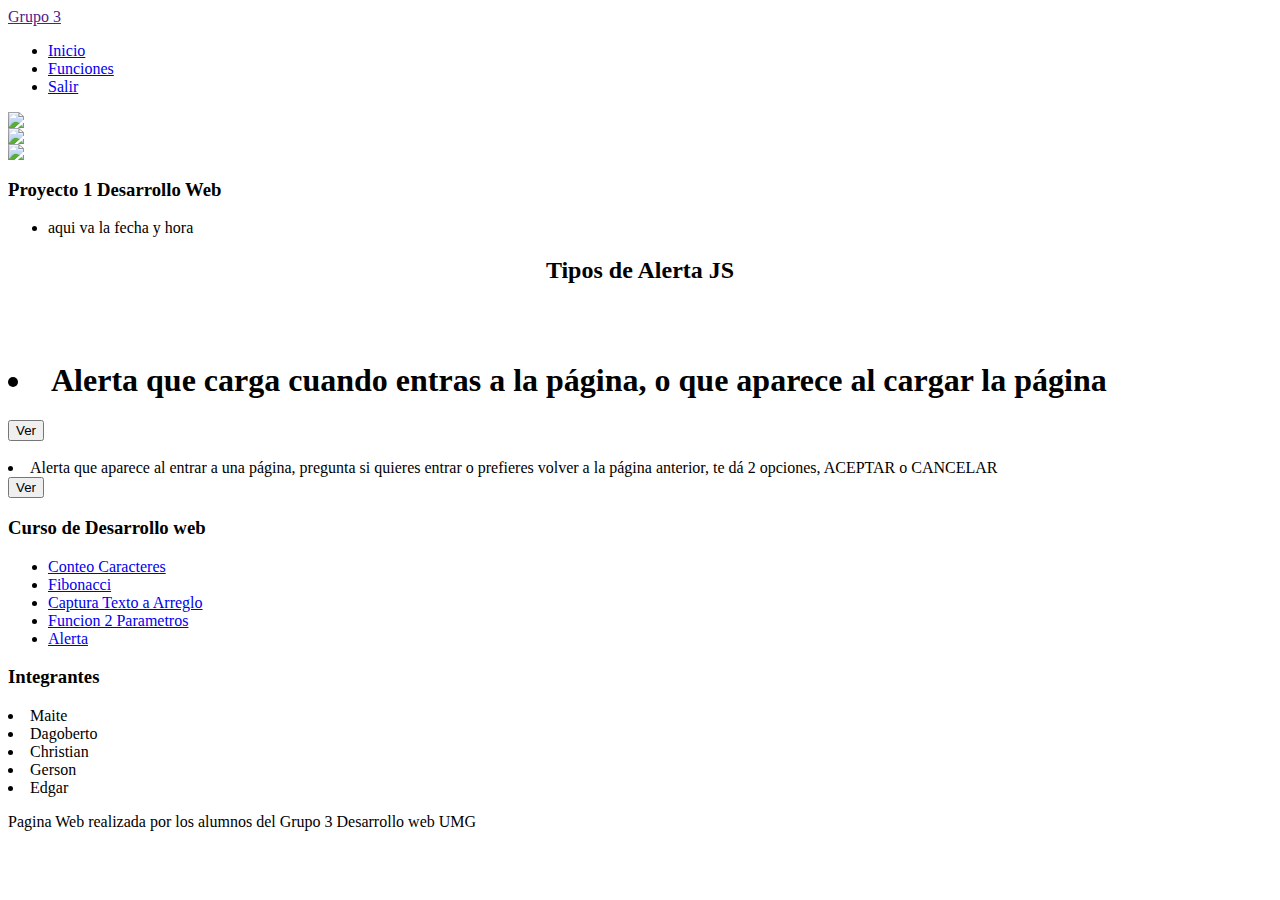
==== alerta.html @ 16106045 "casi terminada" ====
<!DOCTYPE>
<html>
	<head>
		<meta charset="UTF-8">
		<meta name="description" content="aqui toda nuestra descripcion">
		<meta name="keywords" content="aqui, palabras, clave">
		<link rel="stylesheet" type="text/css" href="css/estilos.css"/>		

		<script src="http://code.jquery.com/jquery-latest.min.js"></script>
		<script src="js/slides.min.jquery.js"> </script>

		<script>
			$(function(){
				$("#slides").slidesjs();
			});
		</script>

		
		<script src="js/scripts.js"></script>


		<title>Proyecto 1 </title>
	</head>


	<body>

		<header>
			<div id="subheader">
				<div id="logotipo"><p><a href="">Grupo 3</div>
				<nav>
					<ul>
						<li><a href="inicio.html">Inicio</a></li>
						<li><a href="funciones.html">Funciones</a></li>			
						<li><a href="index.html">Salir</a></li>			

					</ul>
				</nav>
		</header>

		<section id="wrap">
			<section id="main">			               
				<section id="slideshow">
					<div class="slides_container">
						<div><a href="#"><img src="(imagenes/UMG1.jpeg)"/></a></div>
						<div><a href="#"><img src="(imagenes/tecnologia1.png)"/></a></div>
						<div><a href="#"><img src="(imagenes/ingenieria1.png)"/></a></div>
					</div>

				</section>				         
				<section id="bienvenidos">
					<article>
						<hgroup><h3>Proyecto 1 Desarrollo Web</h3></hgroup>

						<p>
							<ul>

							<li> aqui va la fecha y hora </lis>
								
							</ul>
						</p>
					</article>					
				</section>

				<section id="contenido">									
					<article>
						<hgroup><center><h2 class="titulo"> Tipos de Alerta JS </h2> </center><br><br></hgroup>
						<section>
            <form id="formFibonacci" name="formFibonacci">
                <h1><li>Alerta que carga cuando entras a la página, o que aparece al cargar la página</li></h1><button type="button" onclick="alerta1()">Ver</button>
                <br><br>
                <li>Alerta que aparece al entrar a una página, pregunta si quieres entrar o prefieres volver a la página anterior, te dá 2 opciones, ACEPTAR o CANCELAR</li><button type="button" onclick="alerta2()">Ver</button>
                
                
            </form>                
        </section>
        
					</article>
				</section>

				<aside>
					<section class="widget">
						<h3>Curso de Desarrollo web</h3>
						<ul>
							<li><a href="conteo.html">Conteo Caracteres</a></li>
							<li><a href="fibonacci.html">Fibonacci</a></li>
							<li><a href="capturaarray.html">Captura Texto a Arreglo</a></li>
							<li><a href="funcionParametro.html">Funcion 2 Parametros</a></li>
							<li><a href="alerta.html">Alerta</a></li>
						</ul>						
					</section>
				</aside>
			</section>

			<footer>
				<section id="Integrantes">
					<article>
						<hgroup><h3>Integrantes</h3></hgroup>
						<p>
							<li>Maite</li>
							<li>Dagoberto</li>
							<li>Christian</li>
							<li>Gerson</li>
							<li>Edgar</li>

						</p>
					</article>
					
				</section>

				<section id="redes-s">
					<div class="email"><a href="https://www.google.com/gmail/"></a></div>
					<div class="Classroom"><a href="https://classroom.google.com/"></a></div>
					<div class="UMG"><a href="https://www.umg.edu.gt/"></a></div>
					<div class="Notas"><a href="https://www.umg.edu.gt/informacion-general-y-procedimientos/consulta-de-notas/"></a></div>
				</section>

			</footer>

			<div id="copyrigth"><p>Pagina Web realizada por los alumnos del Grupo 3 Desarrollo web UMG</p></div>

			
		</section>

	</body>
</html>
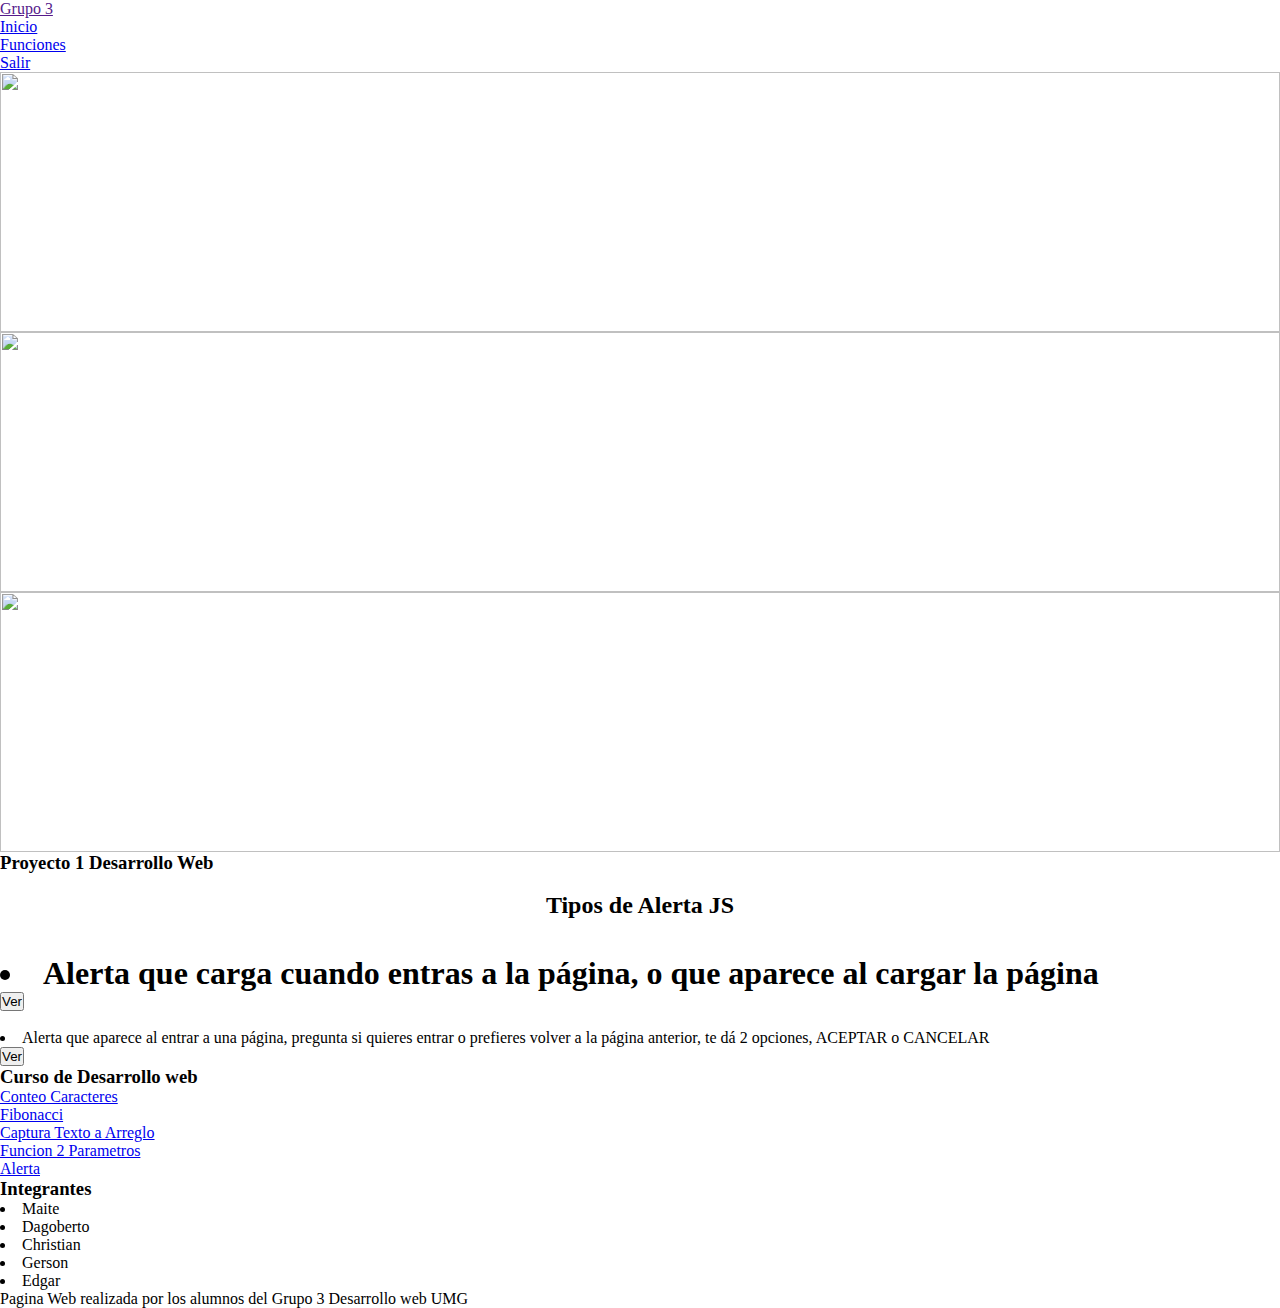
==== commit d2280ca6: "Proyecto Finalizado" ====
--- a/alerta.html
+++ b/alerta.html
@@ -1,20 +1,26 @@
 <!DOCTYPE>
 <html>
 	<head>
+
+	
 		<meta charset="UTF-8">
 		<meta name="description" content="aqui toda nuestra descripcion">
 		<meta name="keywords" content="aqui, palabras, clave">
 		<link rel="stylesheet" type="text/css" href="css/estilos.css"/>		
 
-		<script src="http://code.jquery.com/jquery-latest.min.js"></script>
-		<script src="js/slides.min.jquery.js"> </script>
-
-		<script>
-			$(function(){
-				$("#slides").slidesjs();
-			});
-		</script>
-
+		<link rel="stylesheet" href="flexslider.css" type="text/css">
+	<script src="https://ajax.googleapis.com/ajax/libs/jquery/1.6.2/jquery.min.js"></script>
+	<meta name="viewport" content="width=device-width, user-scalable=no, initial-scale=1.0, maximum-scale=1.0, minimum-scale=1.0">
+	<script src="js/jquery.flexslider.js"></script>
+	<script type="text/javascript" charset="utf-8">
+  $(window).load(function() {
+    $('.flexslider').flexslider({
+    	touch: true,
+    	pauseOnAction: false,
+    	pauseOnHover: false,
+    });
+  });
+</script>
 		
 		<script src="js/scripts.js"></script>
 
@@ -23,7 +29,7 @@
 	</head>
 
 
-	<body>
+	<body onload="javascript:hora()">
 
 		<header>
 			<div id="subheader">
@@ -41,11 +47,28 @@
 		<section id="wrap">
 			<section id="main">			               
 				<section id="slideshow">
-					<div class="slides_container">
-						<div><a href="#"><img src="(imagenes/UMG1.jpeg)"/></a></div>
-						<div><a href="#"><img src="(imagenes/tecnologia1.png)"/></a></div>
-						<div><a href="#"><img src="(imagenes/ingenieria1.png)"/></a></div>
-					</div>
+					<div class="flexslider">
+		<ul class="slides">
+			<li>
+				<img src="imagenes/1.jpg" alt="" width="920" height="260">
+				<section class="flex-caption">
+					
+				</section>
+			</li>
+			<li>
+				<img src="imagenes/2.jpg" alt="" width="920" height="260">
+				<section class="flex-caption">
+					
+				</section>
+			</li>
+			<li>
+				<img src="imagenes/3.jpg" alt="" width="920" height="260">
+				<section class="flex-caption">
+					
+				</section>
+			</li>
+		</ul>
+	</div>
 
 				</section>				         
 				<section id="bienvenidos">
@@ -55,7 +78,7 @@
 						<p>
 							<ul>
 
-							<li> aqui va la fecha y hora </lis>
+							<li><h2><div id='contenedorHora'></div></h2></li>
 								
 							</ul>
 						</p>
--- a/flexslider.css
+++ b/flexslider.css
@@ -0,0 +1,130 @@
+@font-face {
+  font-family: 'flexslider-icon';
+  src: url('fonts/flexslider-icon.eot');
+  src: url('fonts/flexslider-icon.eot?#iefix') format('embedded-opentype'), url('fonts/flexslider-icon.woff') 
+  format('woff'), url('fonts/flexslider-icon.ttf') format('truetype'), url('fonts/flexslider-icon.svg#flexslider-icon') format('svg');
+  font-weight: normal;
+  font-style: normal;
+}
+
+*{
+	margin: 0;
+	padding: 0;
+}
+
+.flexslider{
+	width: 100%;
+	position: relative;
+}
+
+.slides{
+	overflow: hidden;
+}
+
+.slides img{
+	width: 100%;
+}
+
+.slides,
+.flex-control-nav,
+.flex-direction-nav {
+  margin: 0;
+  padding: 0;
+  list-style: none;
+}
+
+.flex-control-nav{
+	width: 100%;
+	text-align: center;
+	position: absolute;
+	bottom: 5%;
+	z-index: 999;
+}
+
+.flex-control-nav li{
+	display: inline-block;
+	margin: 0 6px;
+}
+
+.flex-control-nav li a{
+	display: block;
+	background: #777777;
+	width: 12px;
+	height: 12px;
+	border-radius: 12px;
+	text-indent: -9999px;
+}
+
+.flex-control-nav li a:hover{
+	background: #2E2E2E;
+}
+
+.flex-control-nav li a.flex-active{
+	background: #2E2E2E;	
+}
+
+.flex-direction-nav a{
+	display: block;
+	text-decoration: none;
+	position: absolute;
+	top: 50%;
+	z-index: 999;
+	width: 40px;
+	height: 40px;
+	overflow: hidden;
+	opacity: 0;
+	-webkit-transition: all 0.3s ease-in-out;
+  -moz-transition: all 0.3s ease-in-out;
+  -ms-transition: all 0.3s ease-in-out;
+  -o-transition: all 0.3s ease-in-out;
+  transition: all 0.3s ease-in-out;
+}
+
+.flex-direction-nav .flex-prev{
+	left: 0;
+}
+
+.flex-direction-nav .flex-next{
+	right: 0;
+}
+
+.flex-direction-nav a:before {
+  font-family: "flexslider-icon";
+  font-size: 40px;
+  display: inline-block;
+  content: '\f001';
+  color: #fff;
+  text-shadow: 1px 1px 0 rgba(255, 255, 255, 0.3);
+}
+.flex-direction-nav a.flex-next:before {
+  content: '\f002';
+}
+
+.flex-caption p{
+	font-family: Lato;
+	position: absolute;
+	top: 50%;
+	text-align: center;
+	width: 100%;
+	font-size: 45px;
+	color: #fff;
+	font-weight: bold;
+}
+
+.flexslider:hover .flex-direction-nav .flex-prev{
+	opacity: 0.7;
+	left: 10px;
+}
+
+.flexslider:hover .flex-direction-nav .flex-prev:hover{
+	opacity: 1;
+}
+
+.flexslider:hover .flex-direction-nav .flex-next{
+	opacity: 0.7;
+	right: 10px;
+}
+
+.flexslider:hover .flex-direction-nav .flex-next:hover{
+	opacity: 1;
+}